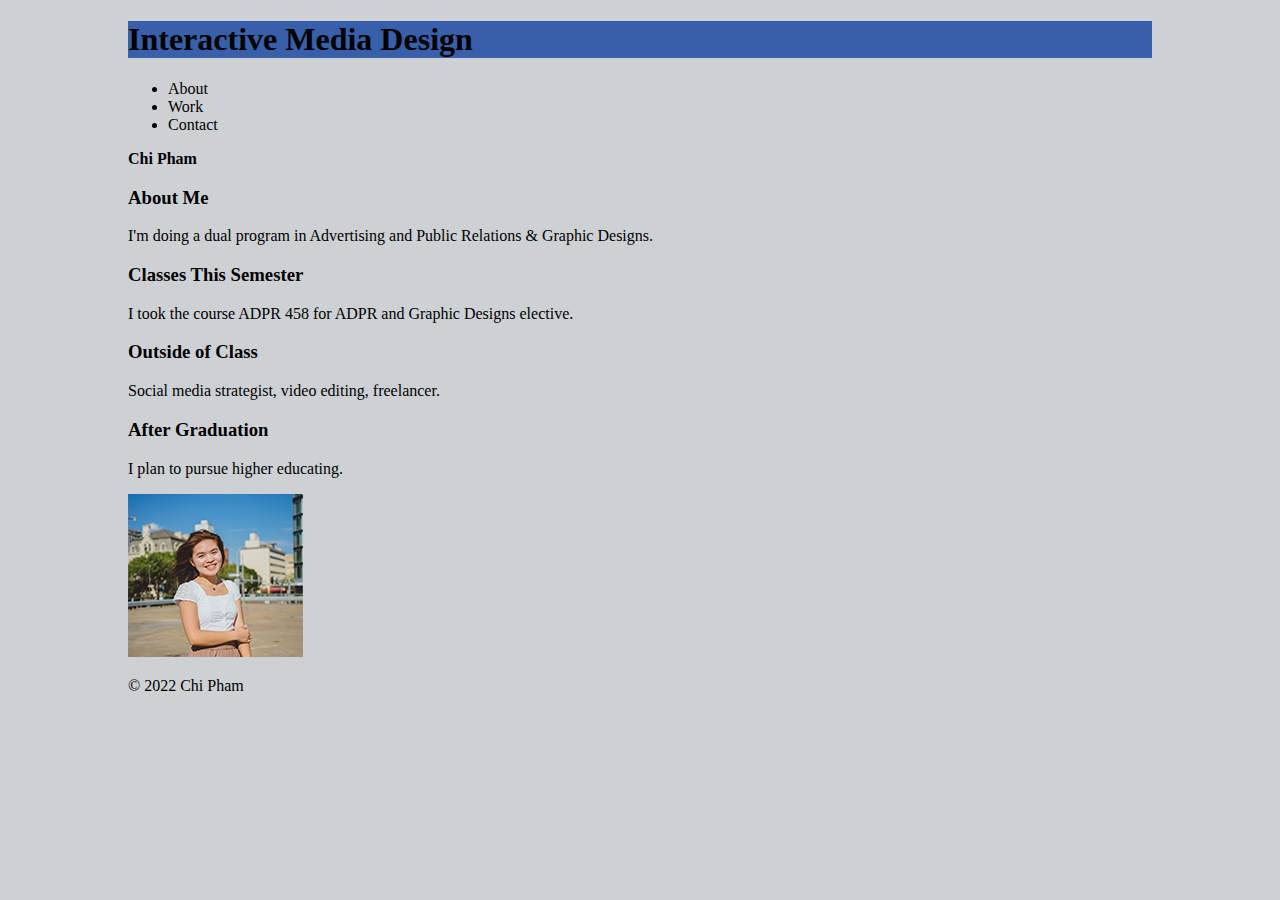
==== assignments/index.html @ cec5c423 "css add  color" ====
<!doctype html>
<html lang="en">

<head>
    <meta charset="UTF-8">
    <title>Chi Pham</title>
   
<link rel= "stylesheet" href="css/style.css">

 
</head>

<body>
    
<header>
<h1>Interactive Media Design</h1>
</header>

<nav>
    <ul>
        <li>About</li>
        <li>Work</li>
        <li>Contact</li>

    </ul>
  
</nav>



    <Section>
<h2>Chi Pham</h2>
<h3>About Me</h3>
    <p> I'm doing a dual program in Advertising and Public Relations & Graphic Designs.</p>
<h3>Classes This Semester</h3>
    <p>I took the course ADPR 458 for ADPR and Graphic Designs elective.</p>
<h3>Outside of Class</h3>
    <p>Social media strategist, video editing, freelancer.</p>
<h3>After Graduation</h3>
    <p>I plan to pursue higher educating.</p>
  
    </Section>

    <aside>
            
            <img src="images/image1.png" alt="">
     </aside>


</body>
<footer>
    <p> &copy; 2022 Chi Pham</p>
</footer>
</html>
---- assignments/css/style.css ----
body {
       background-color:rgb(206, 209, 212);
       margin: 0 10%;
       font-family: Georgia, 'Times New Roman', Times, serif
   }
   header {
       background-color: rgb(56, 96, 170);
   }
   h1{
       font-size: 2rem;

   }
   h2 {
       
       font-size: 1rem;
   }
   h3 {
       font: size 1.25em; 
    .circle {
border-radius: 50%;
border: 5px solid #9abcf8;
    }
   }
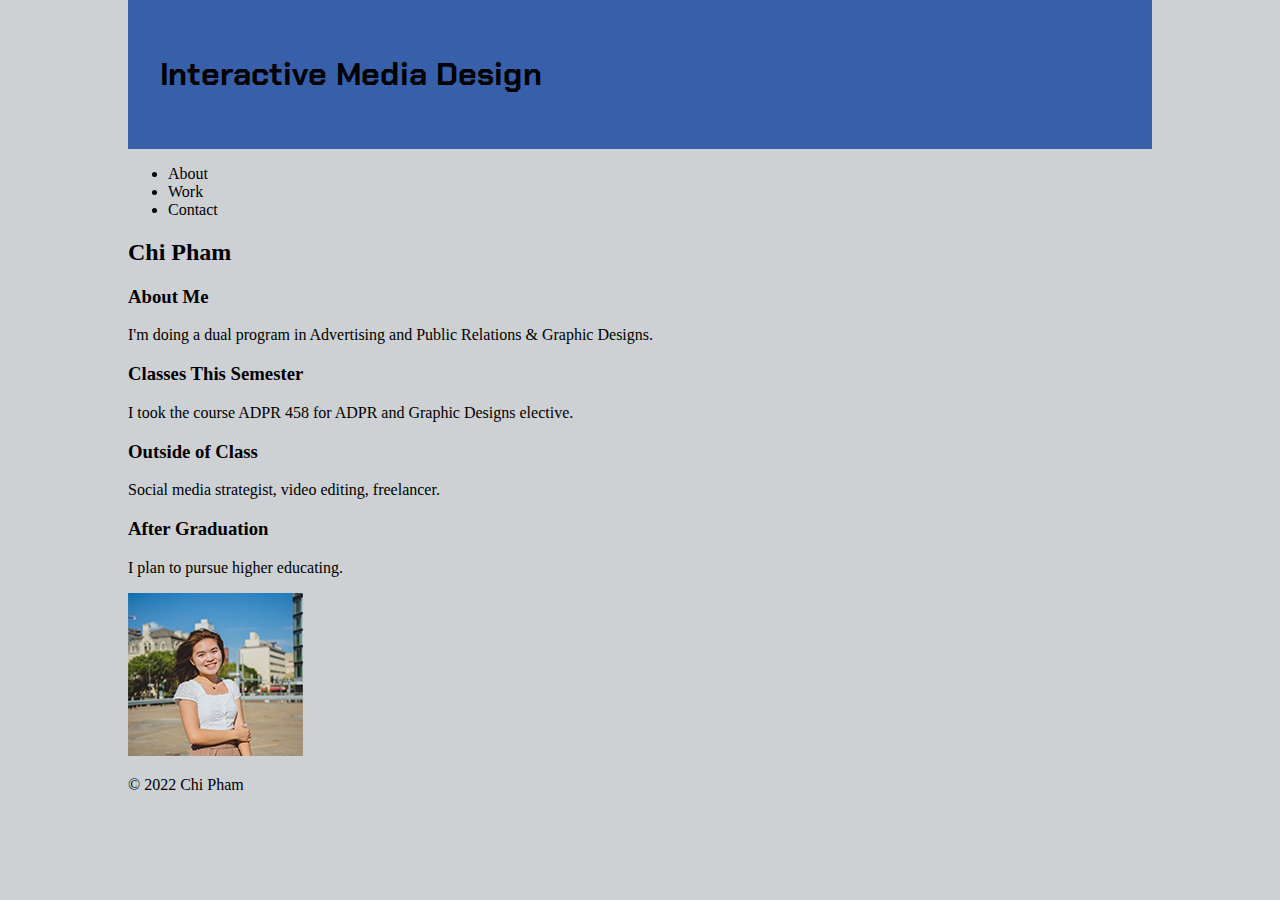
==== commit a9722f3d: "css and html with gg font" ====
--- a/assignments/index.html
+++ b/assignments/index.html
@@ -7,6 +7,8 @@
    
 <link rel= "stylesheet" href="css/style.css">
 
+
+
  
 </head>
 
@@ -14,6 +16,10 @@
     
 <header>
 <h1>Interactive Media Design</h1>
+<link rel="preconnect" href="https://fonts.googleapis.com">
+<link rel="preconnect" href="https://fonts.gstatic.com" crossorigin>
+<link href="https://fonts.googleapis.com/css2?family=Chakra+Petch:wght@700&display=swap" rel="stylesheet">
+
 </header>
 
 <nav>
--- a/assignments/css/style.css
+++ b/assignments/css/style.css
@@ -1,11 +1,15 @@
 
-   body {
+ 
+  body {
        background-color:rgb(206, 209, 212);
        margin: 0 10%;
        font-family: Georgia, 'Times New Roman', Times, serif
    }
    header {
        background-color: rgb(56, 96, 170);
+       padding: 2rem;
+       
+       font-family: 'Chakra Petch', sans-serif; 
    }
    h1{
        font-size: 2rem;
@@ -13,7 +17,7 @@
    }
    h2 {
        
-       font-size: 1rem;
+       font-size: 1.5rem;
    }
    h3 {
        font: size 1.25em; 
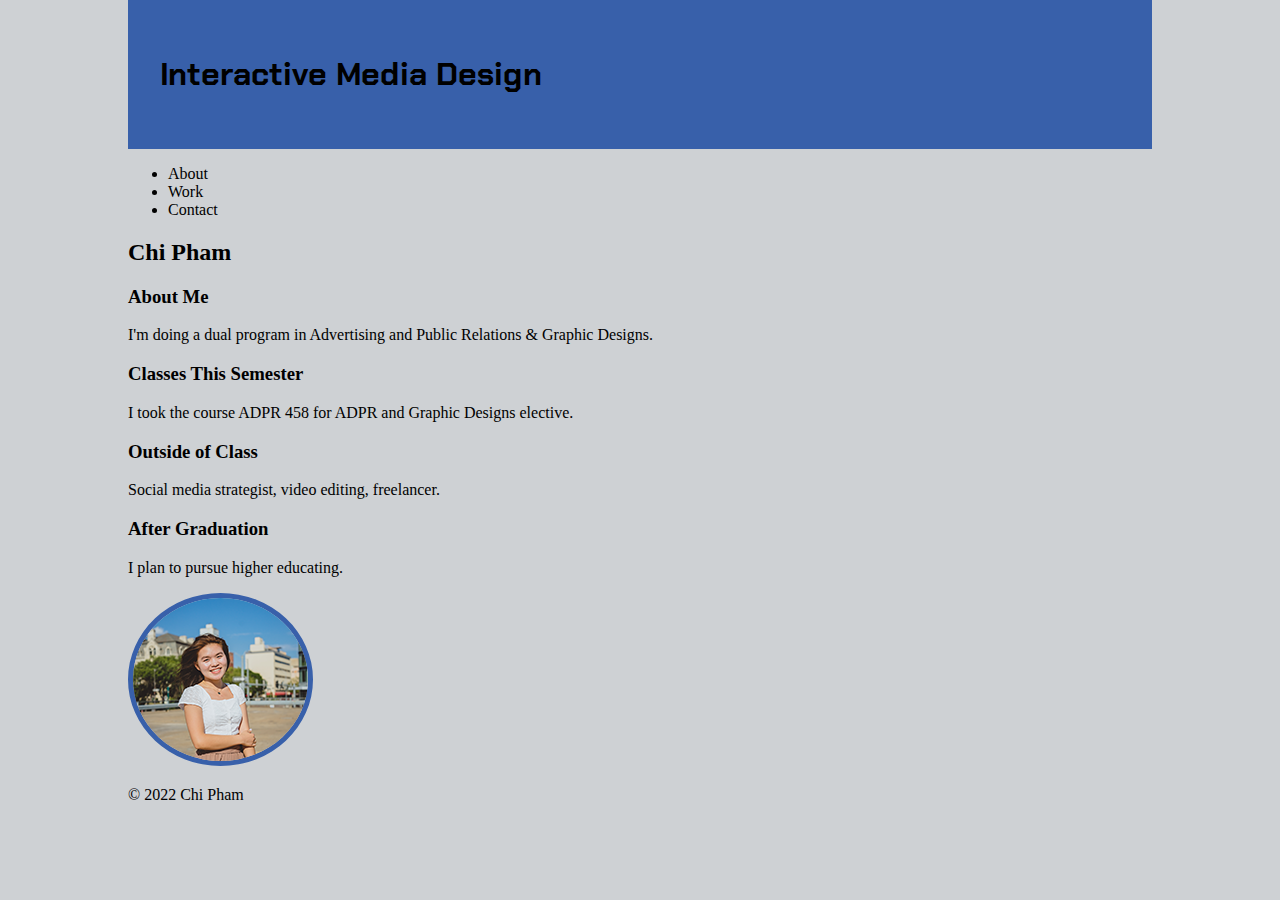
==== commit aa12ac84: "make round image by adding border radius in css" ====
--- a/assignments/index.html
+++ b/assignments/index.html
@@ -49,7 +49,7 @@
 
     <aside>
             
-            <img src="images/image1.png" alt="">
+            <img src="images/image1.png" alt="image1">
      </aside>
 
 
--- a/assignments/css/style.css
+++ b/assignments/css/style.css
@@ -1,12 +1,14 @@
 
- 
+header {
+    font-size: 10rem;
+} 
   body {
        background-color:rgb(206, 209, 212);
        margin: 0 10%;
        font-family: Georgia, 'Times New Roman', Times, serif
    }
    header {
-       background-color: rgb(56, 96, 170);
+       background-color: #3860aa;
        padding: 2rem;
        
        font-family: 'Chakra Petch', sans-serif; 
@@ -21,8 +23,9 @@
    }
    h3 {
        font: size 1.25em; 
-    .circle {
-border-radius: 50%;
-border: 5px solid #9abcf8;
-    }
-   }+
+   }
+   img {
+    border-radius: 50%;
+    border: 5px solid #3860aa;
+}
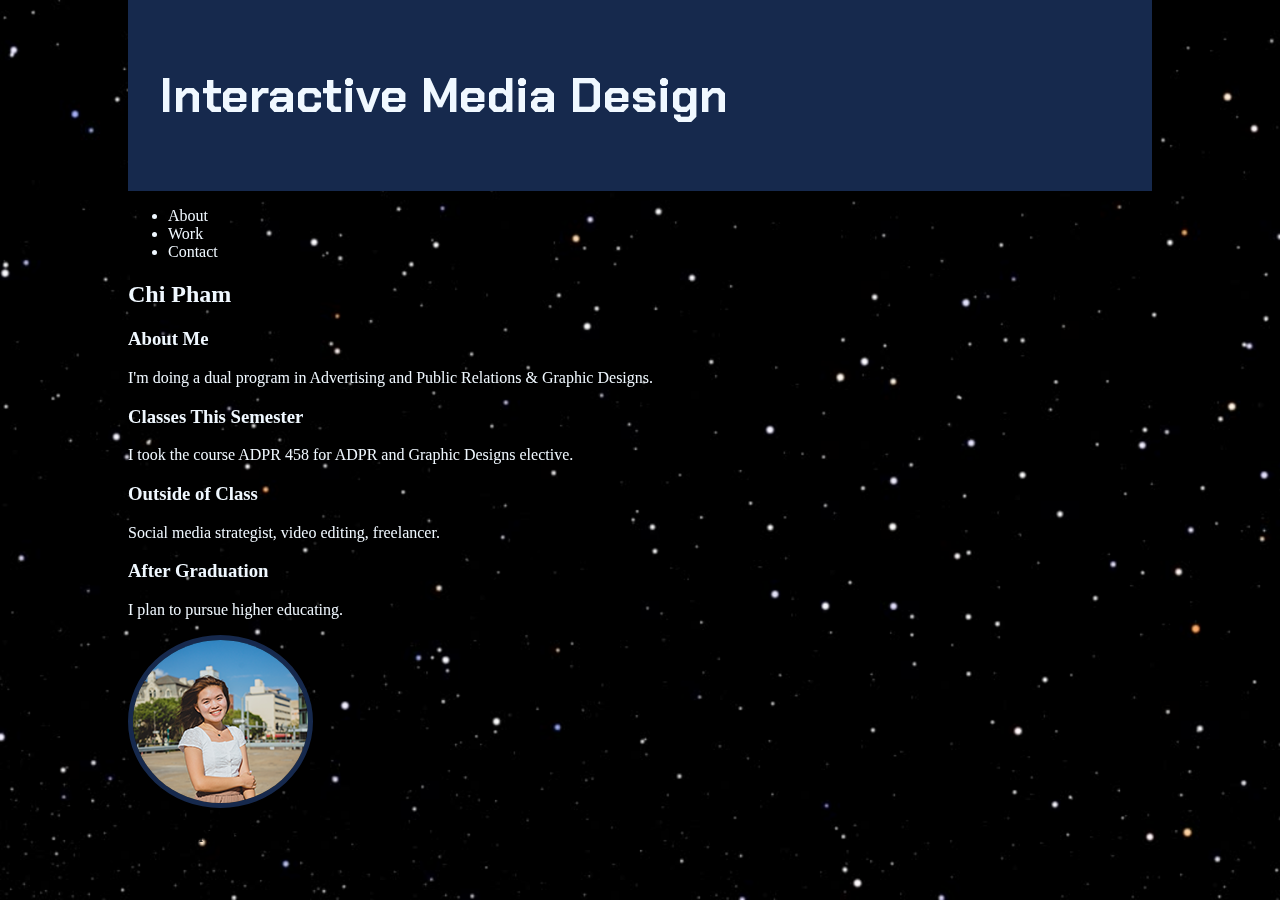
==== commit 5caa1904: "add backgrounf-video" ====
--- a/assignments/index.html
+++ b/assignments/index.html
@@ -13,6 +13,10 @@
 </head>
 
 <body>
+    <video id="background-video" autoplay loop muted poster="images/Black and White Funny Cartoon with particle  Thank You Watching Youtube Video.png" >
+        <source src="images/bgvideo.mp4" type="video/mp4">
+    </video>
+    <div class="container">
     
 <header>
 <h1>Interactive Media Design</h1>
@@ -52,7 +56,7 @@
             <img src="images/image1.png" alt="image1">
      </aside>
 
-
+    </div><!--container close-->
 </body>
 <footer>
     <p> &copy; 2022 Chi Pham</p>
--- a/assignments/css/style.css
+++ b/assignments/css/style.css
@@ -1,20 +1,23 @@
 
-header {
-    font-size: 10rem;
-} 
+
   body {
-       background-color:rgb(206, 209, 212);
+    background-color:rgb(206, 209, 212);
        margin: 0 10%;
        font-family: Georgia, 'Times New Roman', Times, serif
-   }
+ 
+    }
+    .container{
+        color: aliceblue;
+    }
    header {
-       background-color: #3860aa;
+       background-color: #16294d;
        padding: 2rem;
        
        font-family: 'Chakra Petch', sans-serif; 
-   }
+  
+    }
    h1{
-       font-size: 2rem;
+       font-size: 3rem;
 
    }
    h2 {
@@ -27,5 +30,16 @@
    }
    img {
     border-radius: 50%;
-    border: 5px solid #3860aa;
+    border: 5px solid #16294d;
 }
+#background-video{
+    width: 100vw;
+    height: 100vh;
+    object-fit: cover;
+    position: fixed;
+    left: 0;
+    right: 0;
+    top: 0;
+    bottom: 0;
+    z-index: -1;
+}
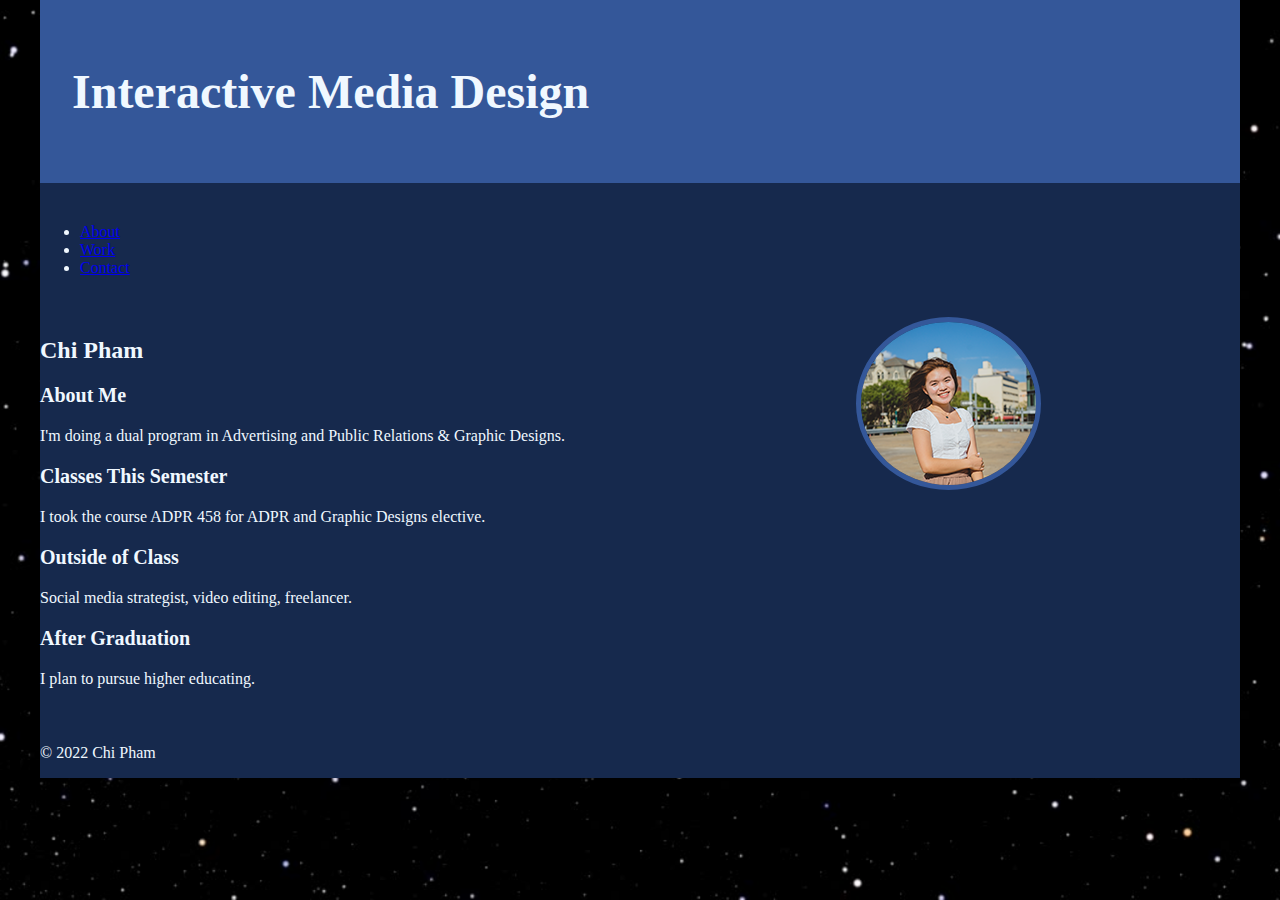
==== commit e776cd07: "edit h3 css and move gg font to the head" ====
--- a/assignments/index.html
+++ b/assignments/index.html
@@ -6,10 +6,9 @@
     <title>Chi Pham</title>
    
 <link rel= "stylesheet" href="css/style.css">
-
-
-
- 
+<link rel="preconnect" href="https://fonts.googleapis.com">
+<link rel="preconnect" href="https://fonts.gstatic.com" crossorigin>
+<link href="https://fonts.googleapis.com/css2?family=Chakra+Petch:wght@700&display=swap" rel="stylesheet">
 </head>
 
 <body>
@@ -19,18 +18,14 @@
     <div class="container">
     
 <header>
-<h1>Interactive Media Design</h1>
-<link rel="preconnect" href="https://fonts.googleapis.com">
-<link rel="preconnect" href="https://fonts.gstatic.com" crossorigin>
-<link href="https://fonts.googleapis.com/css2?family=Chakra+Petch:wght@700&display=swap" rel="stylesheet">
-
+    <h1>Interactive Media Design</h1>
 </header>
-
 <nav>
     <ul>
-        <li>About</li>
-        <li>Work</li>
-        <li>Contact</li>
+        <li><a href="index.html">About</a></li>
+        <li><a href="work.html">Work</a></li>
+        <li><a href="contact.html">Contact</a></li>
+
 
     </ul>
   
@@ -38,27 +33,23 @@
 
 
 
-    <Section>
-<h2>Chi Pham</h2>
-<h3>About Me</h3>
-    <p> I'm doing a dual program in Advertising and Public Relations & Graphic Designs.</p>
-<h3>Classes This Semester</h3>
-    <p>I took the course ADPR 458 for ADPR and Graphic Designs elective.</p>
-<h3>Outside of Class</h3>
-    <p>Social media strategist, video editing, freelancer.</p>
-<h3>After Graduation</h3>
-    <p>I plan to pursue higher educating.</p>
-  
-    </Section>
-
-    <aside>
-            
-            <img src="images/image1.png" alt="image1">
-     </aside>
-
-    </div><!--container close-->
-</body>
+<Section class="col-span-8">
+    <h2>Chi Pham</h2>
+    <h3>About Me</h3>
+       <p> I'm doing a dual program in Advertising and Public Relations & Graphic Designs.</p>
+    <h3>Classes This Semester</h3>
+        <p>I took the course ADPR 458 for ADPR and Graphic Designs elective.</p>
+    <h3>Outside of Class</h3>
+        <p>Social media strategist, video editing, freelancer.</p>
+    <h3>After Graduation</h3>
+        <p>I plan to pursue higher educating.</p>
+ </Section>
+  <aside class="col-span-4">      
+           <img src="images/image1.png" alt="image1">
+ </aside>
 <footer>
     <p> &copy; 2022 Chi Pham</p>
 </footer>
+</div><!--container close-->
+</body>
 </html>--- a/assignments/css/style.css
+++ b/assignments/css/style.css
@@ -1,21 +1,23 @@
 
-
+*{
+    box-sizing: border-box;
+    font-family: Georgia, 'Times New Roman', Times, serif;
+}
   body {
     background-color:rgb(206, 209, 212);
-       margin: 0 10%;
-       font-family: Georgia, 'Times New Roman', Times, serif
+       margin: 0;
+       
  
     }
-    .container{
-        color: aliceblue;
-    }
+    
    header {
-       background-color: #16294d;
+       background-color: #345799;
        padding: 2rem;
        
        font-family: 'Chakra Petch', sans-serif; 
   
     }
+   
    h1{
        font-size: 3rem;
 
@@ -25,12 +27,15 @@
        font-size: 1.5rem;
    }
    h3 {
-       font: size 1.25em; 
+       font-size:  1.25em; 
 
    }
    img {
     border-radius: 50%;
-    border: 5px solid #16294d;
+    border: 5px solid #345799;
+}
+footer{
+    color: aliceblue;
 }
 #background-video{
     width: 100vw;
@@ -43,3 +48,31 @@
     bottom: 0;
     z-index: -1;
 }
+/******* Layout******/
+.container{
+    
+    color: aliceblue;
+    background-color: #16294d;
+    display: grid;
+    gap: 1.5rem;
+    grid-template-columns: repeat(12, 1fr);
+    margin: 0 auto;
+    width: min(95%, 75rem);
+}
+.container > * {
+   grid-column: span 12;
+
+}
+/******* Desktop Laypout ******/
+@media screen and (min-width: 40rem){
+    .col-span-8 {
+    grid-column: span 8;
+}
+    .col-span-4 {
+   grid-column: span 4;
+   
+}
+}
+
+
+    
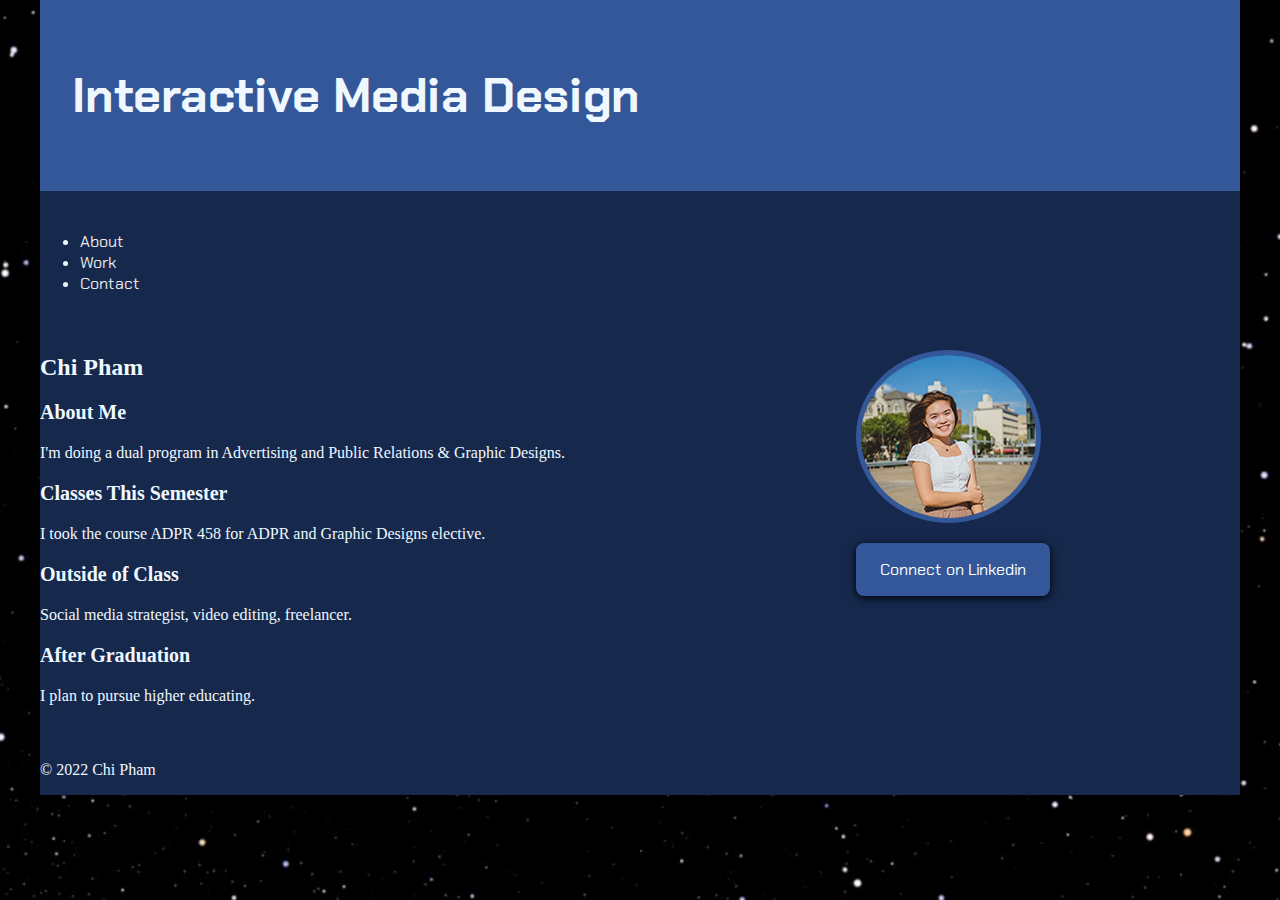
==== commit 63be14f7: "move font family to * of the css Add button and hover to html and css" ====
--- a/assignments/index.html
+++ b/assignments/index.html
@@ -9,6 +9,8 @@
 <link rel="preconnect" href="https://fonts.googleapis.com">
 <link rel="preconnect" href="https://fonts.gstatic.com" crossorigin>
 <link href="https://fonts.googleapis.com/css2?family=Chakra+Petch:wght@700&display=swap" rel="stylesheet">
+
+
 </head>
 
 <body>
@@ -19,6 +21,7 @@
     
 <header>
     <h1>Interactive Media Design</h1>
+   
 </header>
 <nav>
     <ul>
@@ -45,7 +48,8 @@
         <p>I plan to pursue higher educating.</p>
  </Section>
   <aside class="col-span-4">      
-           <img src="images/image1.png" alt="image1">
+     <p> <img src="images/image1.png" alt="image1"></p>
+      <a href="https://www.linkedin.com" target="_blank" class="button"> Connect on Linkedin</a>
  </aside>
 <footer>
     <p> &copy; 2022 Chi Pham</p>
--- a/assignments/css/style.css
+++ b/assignments/css/style.css
@@ -2,7 +2,9 @@
 *{
     box-sizing: border-box;
     font-family: Georgia, 'Times New Roman', Times, serif;
+     font-family: 'Chakra Petch', sans-serif; 
 }
+  
   body {
     background-color:rgb(206, 209, 212);
        margin: 0;
@@ -13,9 +15,6 @@
    header {
        background-color: #345799;
        padding: 2rem;
-       
-       font-family: 'Chakra Petch', sans-serif; 
-  
     }
    
    h1{
@@ -23,12 +22,15 @@
 
    }
    h2 {
-       
+        font-family: 'Times New Roman', Times, serif;
        font-size: 1.5rem;
    }
    h3 {
        font-size:  1.25em; 
-
+       font-family: 'Times New Roman', Times, serif;
+   }
+   p{
+       font-family: 'Times New Roman', Times, serif;
    }
    img {
     border-radius: 50%;
@@ -48,9 +50,16 @@
     bottom: 0;
     z-index: -1;
 }
+a:link, a:visited{
+    color: #e9e9e9;
+    text-decoration: none;
+}
+a:hover{
+    background-color: #94aad1;
+    text-decoration: underline;
+}
 /******* Layout******/
-.container{
-    
+.container{ 
     color: aliceblue;
     background-color: #16294d;
     display: grid;
@@ -69,10 +78,24 @@
     grid-column: span 8;
 }
     .col-span-4 {
-   grid-column: span 4;
-   
+   grid-column: span 4;  
 }
 }
-
-
+/******* Components ******/
+.button:link, button :visited{
+    color: #ffffff;
+    background-color: #345799;
+    text-align: center;
+    text-decoration: none;
+    padding:1rem 1.5rem ;
+    border-radius: 0.5rem; 
+    box-shadow: 0 .125rem .5rem rgba(0,0,0, 15)  ;
+    display: inline-block;
+    margin: 0 0.25rem 0.25rem 0;
+    transition: background-color 0.25s ease;
+}
+.button:hover{
+    background-color: #224380;
+}
+ 
     
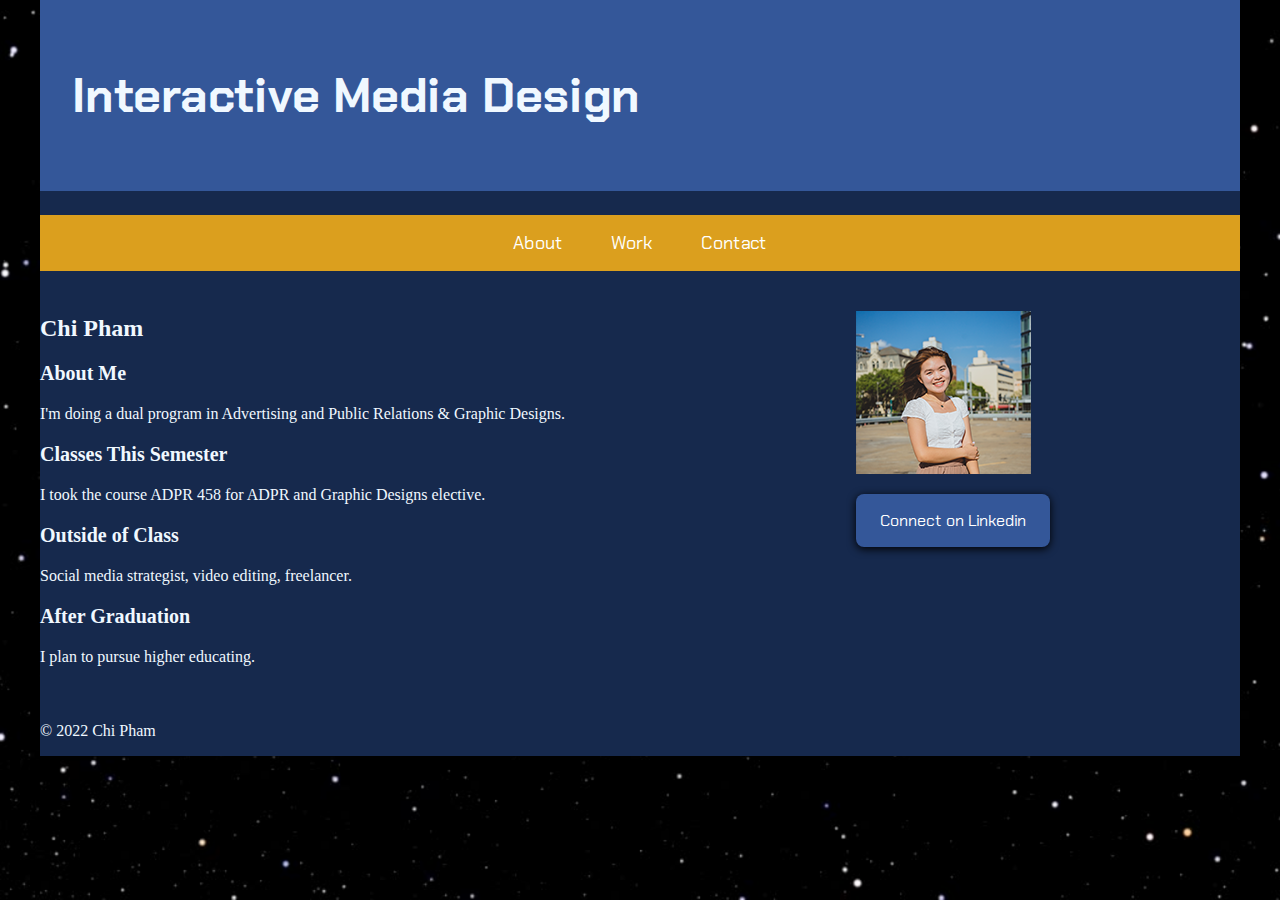
==== commit 7cdaca62: "add card to html and css" ====
--- a/assignments/index.html
+++ b/assignments/index.html
@@ -17,22 +17,18 @@
     <video id="background-video" autoplay loop muted poster="images/Black and White Funny Cartoon with particle  Thank You Watching Youtube Video.png" >
         <source src="images/bgvideo.mp4" type="video/mp4">
     </video>
-    <div class="container">
-    
-<header>
-    <h1>Interactive Media Design</h1>
-   
-</header>
-<nav>
+     <div class="container">
+    <header>
+        <h1>Interactive Media Design</h1>
+    </header>
+    <nav>
     <ul>
         <li><a href="index.html">About</a></li>
         <li><a href="work.html">Work</a></li>
         <li><a href="contact.html">Contact</a></li>
-
-
     </ul>
   
-</nav>
+    </nav>
 
 
 
--- a/assignments/css/style.css
+++ b/assignments/css/style.css
@@ -32,7 +32,10 @@
    p{
        font-family: 'Times New Roman', Times, serif;
    }
-   img {
+img {
+    max-width: 100%;
+}
+.circle{
     border-radius: 50%;
     border: 5px solid #345799;
 }
@@ -72,15 +75,39 @@
    grid-column: span 12;
 
 }
-/******* Desktop Laypout ******/
-@media screen and (min-width: 40rem){
-    .col-span-8 {
-    grid-column: span 8;
+
+/********* Navigation Using Flexbox *********/
+nav{
+    background-color:rgb(219, 159, 30) ;
+    padding: 0 1rem;
+    display: flex;
+    justify-content: center;
+    position: sticky;
+    top: 0;  
+} 
+nav ul{
+    margin: 0;
+    padding: 0;
+    list-style: none;
+    display: flex;
+    flex-flow: row wrap;
 }
-    .col-span-4 {
-   grid-column: span 4;  
+nav li{
+    margin: 0 0.5rem;
 }
+nav a:link, nav a:visited{
+    color: #ffffff;
+    text-decoration: none;
+    font-size: 1.125rem;
+    padding: 1rem;
+    display: block;
+    transition: ease-in-out 250ms ;
 }
+nav a:hover{
+    background-color: #345799;
+    color: #ffffff;
+}
+
 /******* Components ******/
 .button:link, button :visited{
     color: #ffffff;
@@ -98,4 +125,38 @@
     background-color: #224380;
 }
  
-    
+.card{
+    text-align: center;
+    margin: 1rem;
+    padding-bottom: 2rem;
+    box-shadow: 0 .125rem .5rem rgba(0,0,0, 15)  ;
+
+}
+.card-title{
+    margin: 0.75rem 0 0 0;
+    padding: 0 2rem 0.5rem;
+}
+.card-text{
+    margin: 0.5rem 0 1rem 0;
+    padding: 0 2rem 0.5rem;
+}
+  
+/******* Desktop Laypout ******/
+@media screen and (min-width: 40rem){
+    .col-span-8 {
+    grid-column: span 8;
+}
+    .col-span-4 {
+   grid-column: span 4;  
+}
+.work-section{
+    display:flex;
+    justify-content: center;
+    flex-flow: row wrap;
+    }
+.card{
+    flex-basis: 27.5%;
+}
+
+}
+}
